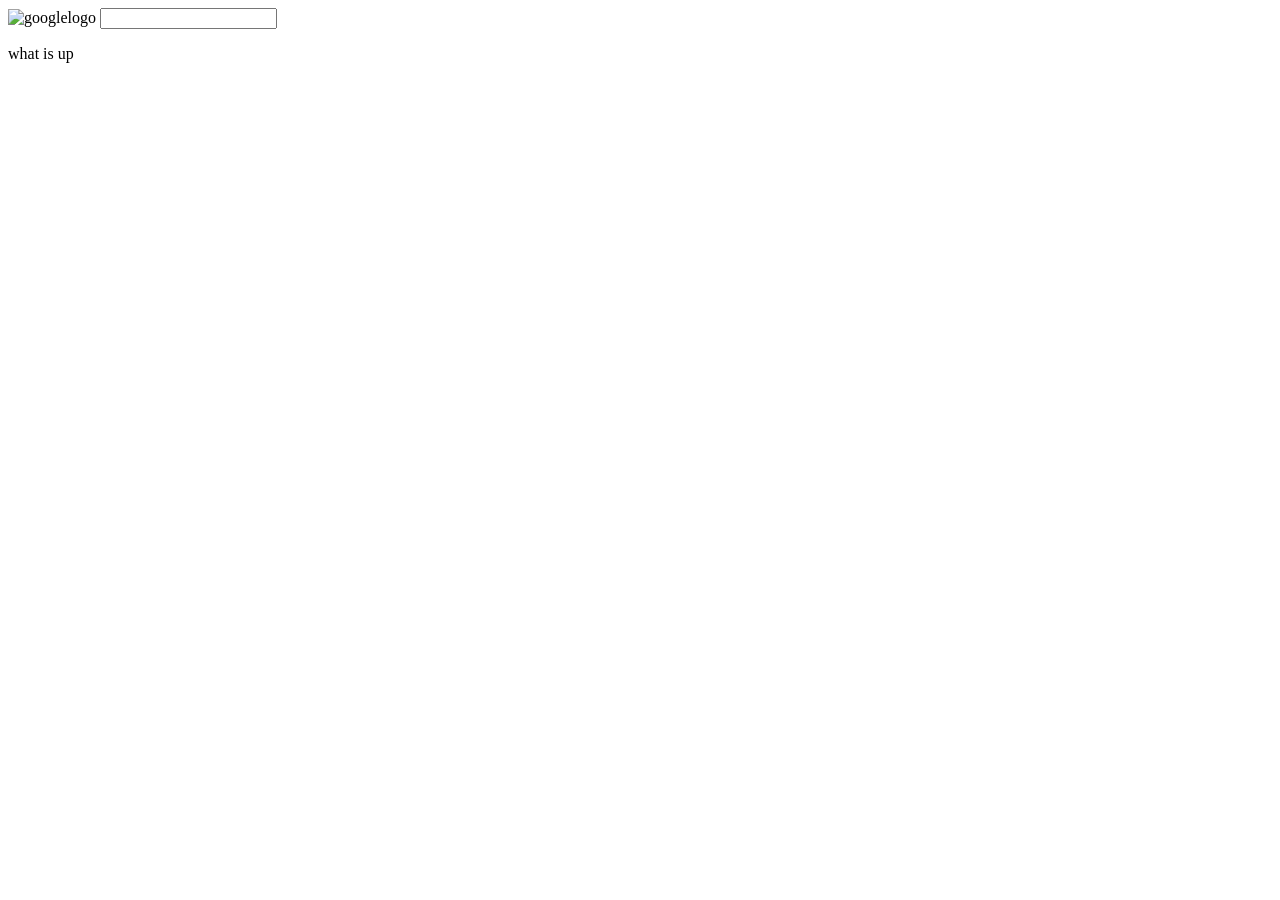
==== googlehomepage.html @ 0bae2409 "css problems" ====
<!DOCTYPE html>
<html>
    <head>
    <link rel="stylesheet" 
    ref="googlehomepage.css">
    </head>
        <body>        
    <img
    src="https://www.google.com/images/branding/googlelogo/1x/googlelogo_color_272x92dp.png"
    alt="googlelogo"
    class="center">

        <input type="text">
        <p>what is up</p>
    </body>
</html>
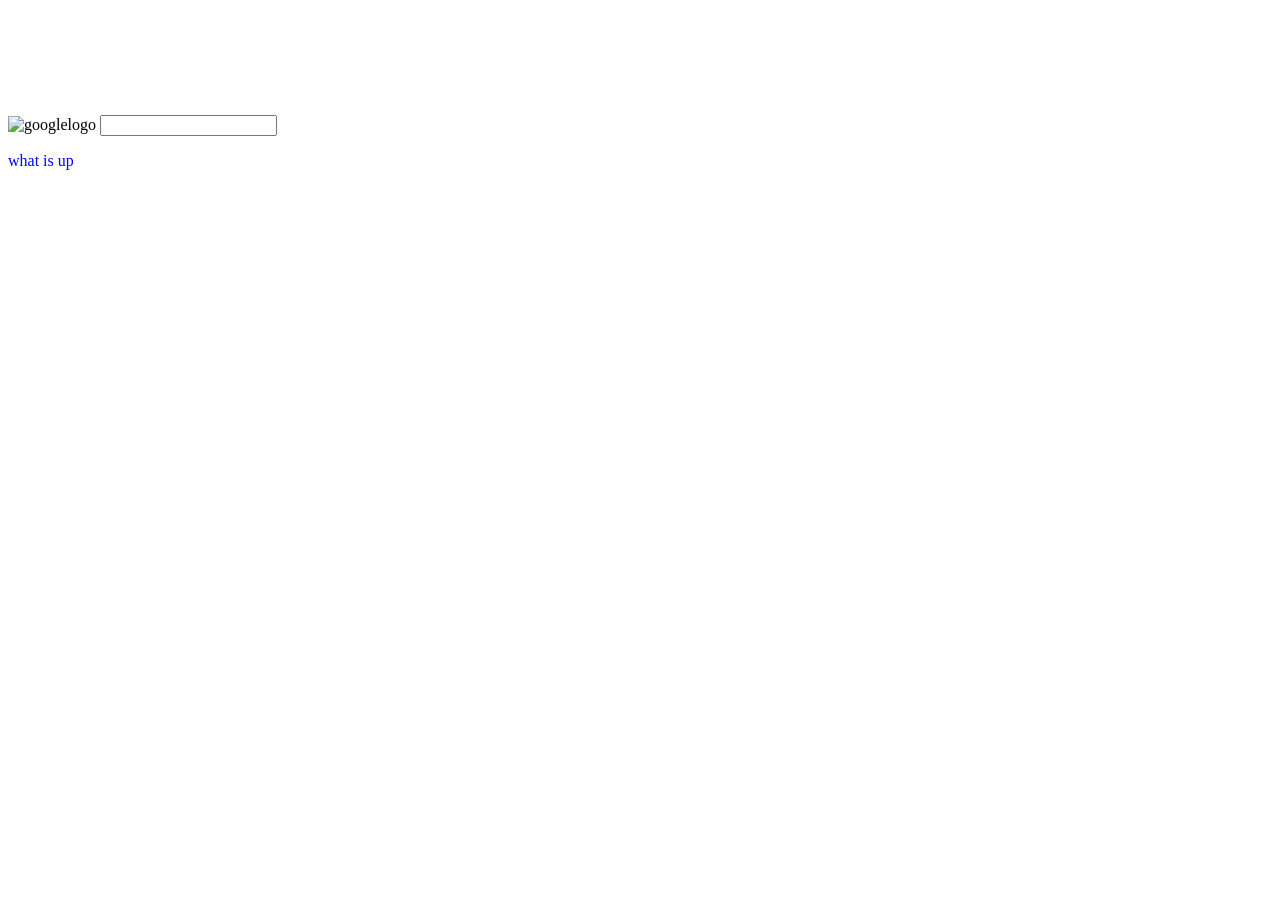
==== commit 65b845ab: "fixed problem" ====
--- a/googlehomepage.html
+++ b/googlehomepage.html
@@ -1,8 +1,9 @@
 <!DOCTYPE html>
 <html>
     <head>
+        <title>Google </title>
     <link rel="stylesheet" 
-    ref="googlehomepage.css">
+    href="googlehomepage.css">
     </head>
         <body>        
     <img
--- a/googlehomepage.css
+++ b/googlehomepage.css
@@ -0,0 +1,6 @@
+.center {
+padding-top: 108px;
+}
+p{
+    color: blue
+}
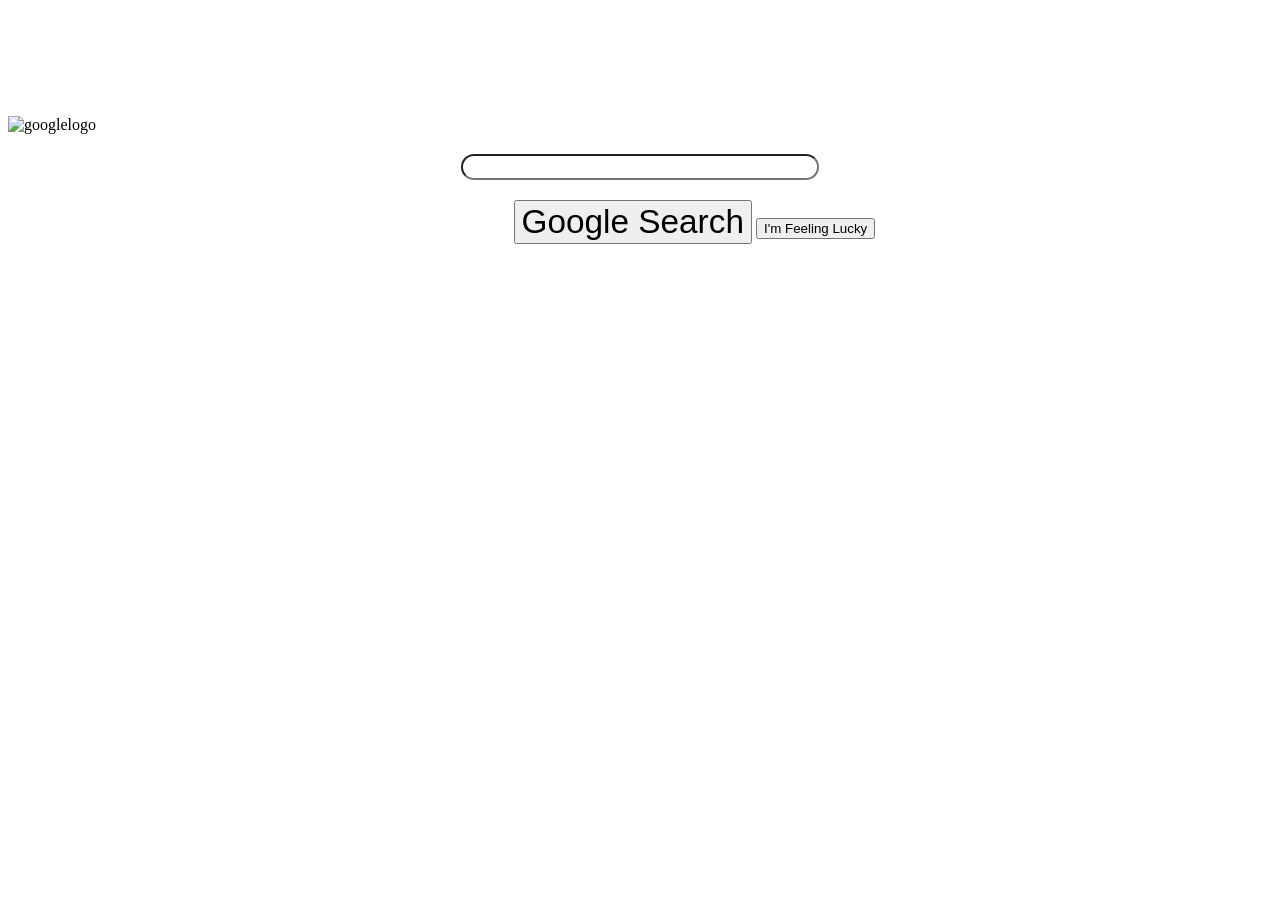
==== commit f638bc83: "First hour of work" ====
--- a/googlehomepage.html
+++ b/googlehomepage.html
@@ -11,7 +11,14 @@
     alt="googlelogo"
     class="center">
 
-        <input type="text">
-        <p>what is up</p>
+        <input type="text"
+        class="searchbox"
+        >
+
+        <input type="submit"
+        value="Google Search"
+        class="box">
+        
+        <input type="submit" value="I'm Feeling Lucky" class="box2">
     </body>
 </html>
--- a/googlehomepage.css
+++ b/googlehomepage.css
@@ -1,6 +1,20 @@
 .center {
+    display: block;
+margin-left: auto;
+margin-right:auto;
 padding-top: 108px;
 }
-p{
-    color: blue
+.searchbox {
+    display: block;
+    margin-left: auto;
+    margin-right: auto;
+    margin-top: 20px;
+    width: 350px;
+    height: 20px;
+    border-radius: 18px;
+}
+.box{
+margin-left: 40%;
+margin-top: 20px;
+font-size: 25pt;
 }
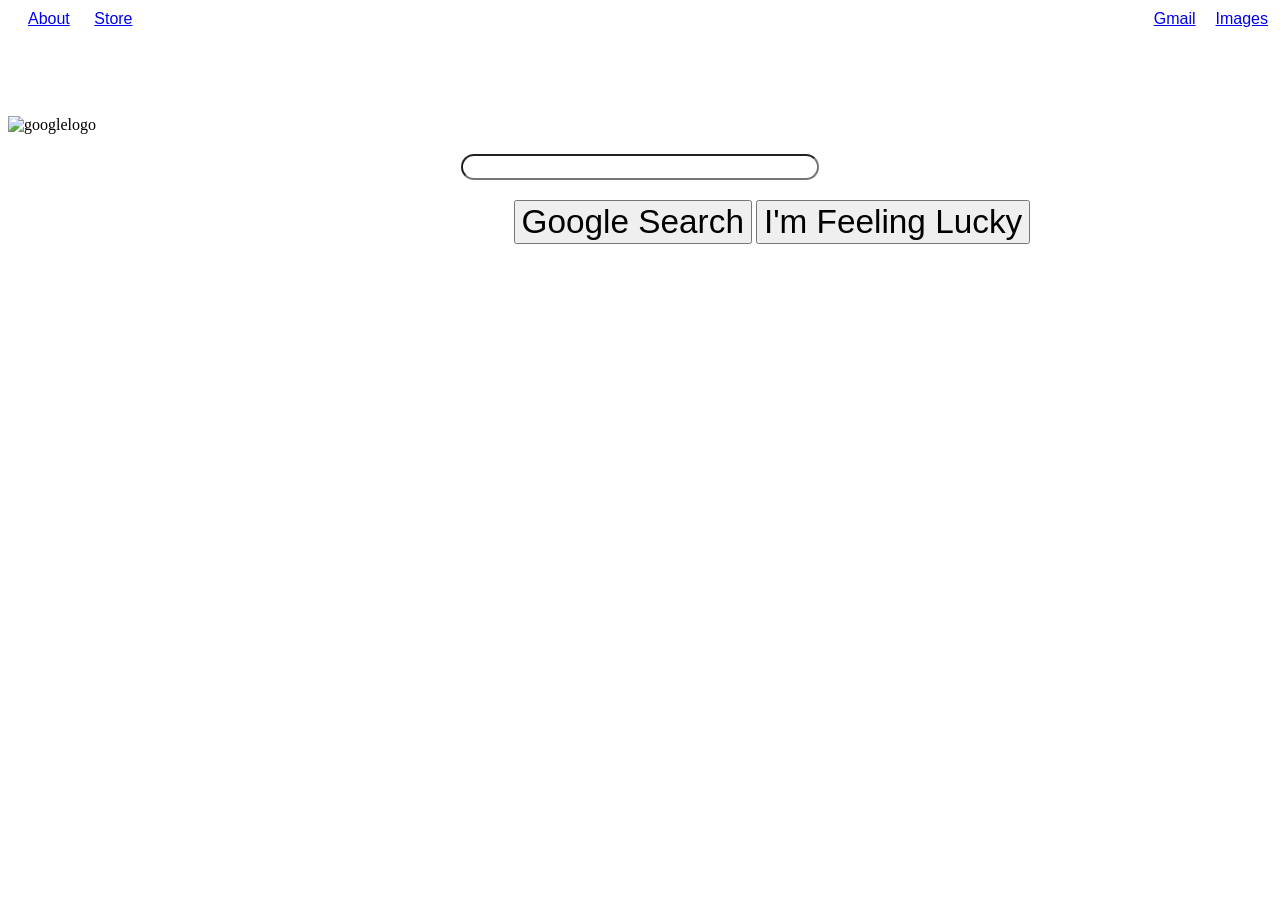
==== commit 98c2c369: "day 2 progress" ====
--- a/googlehomepage.html
+++ b/googlehomepage.html
@@ -4,6 +4,12 @@
         <title>Google </title>
     <link rel="stylesheet" 
     href="googlehomepage.css">
+    <ul id="top">
+        <li><a href="https://www.google.com">About</a></li>
+        <li><a href="https://www.google.com">Store</a></li>
+        <li><a class="right" href="https://www.google.com">Images</a></li>
+        <li><a class="right" href="https://www.google.com">Gmail</a></li>
+    </ul>
     </head>
         <body>        
     <img
@@ -12,13 +18,14 @@
     class="center">
 
         <input type="text"
-        class="searchbox"
-        >
+        class="searchbox">
+    
 
         <input type="submit"
         value="Google Search"
         class="box">
         
-        <input type="submit" value="I'm Feeling Lucky" class="box2">
+        <input type="submit" value="I'm Feeling Lucky" id="box2">
+
     </body>
 </html>
--- a/googlehomepage.css
+++ b/googlehomepage.css
@@ -12,9 +12,35 @@
     width: 350px;
     height: 20px;
     border-radius: 18px;
+    background-image: url(https://www.gstatic.com/images/branding/googlemic/2x/googlemic_color_24dp.png);
+    background-repeat: no-repeat;
+    background-position: right;
+    background-size: 20px;
 }
 .box{
 margin-left: 40%;
 margin-top: 20px;
 font-size: 25pt;
+}
+#box2{
+font-size: 25pt;
+}
+ul{
+    list-style-type: none;
+    margin: 0;
+    padding: 0;
+    position:fixed;
+    width: 100%;
+    font-family: arial,sans-serif;
+}
+li{
+    display:inline;
+    margin-left: 20px;
+}
+#top{
+    top:10px;
+}
+.right{
+    margin-right: 20px;
+    float: right;
 }
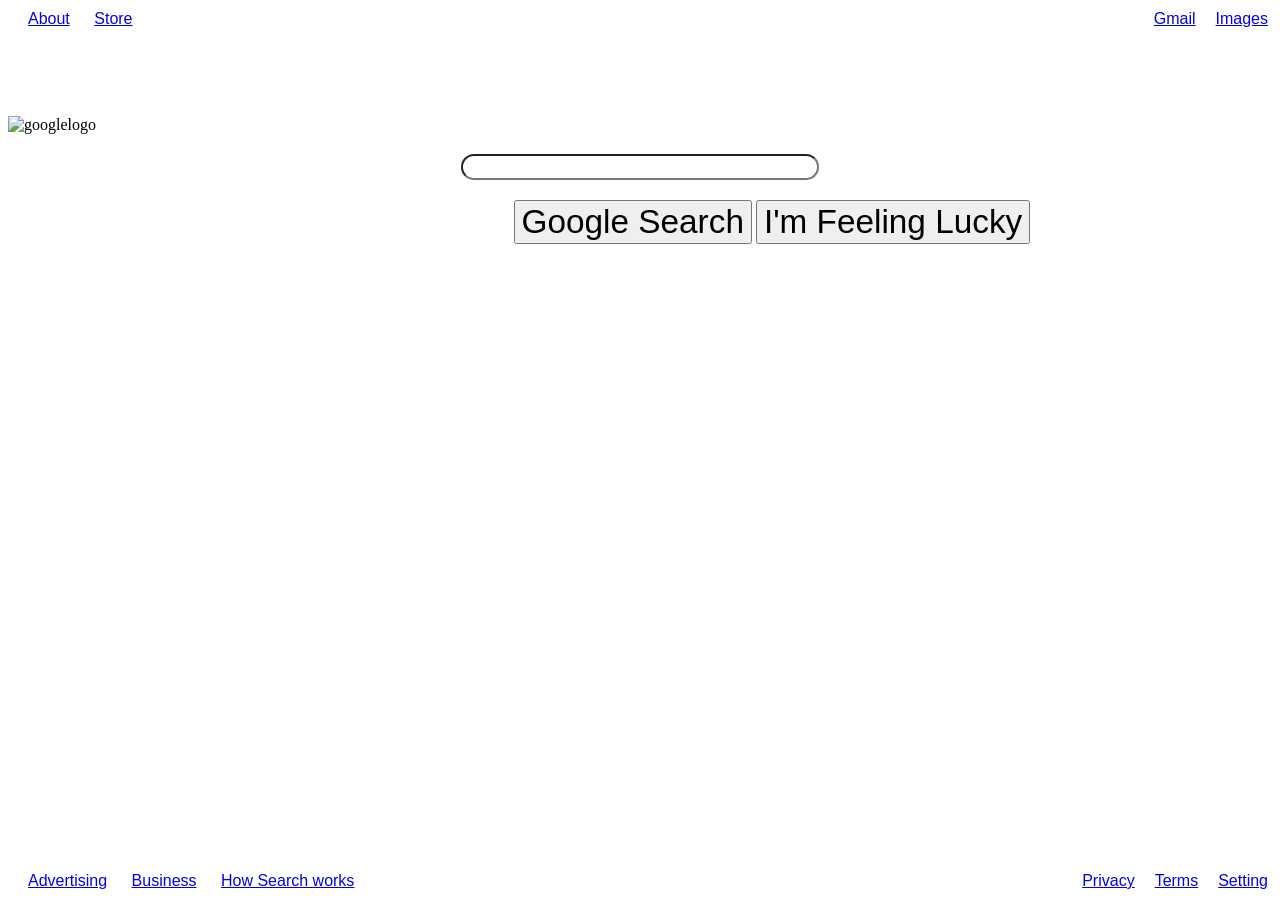
==== commit dcf2b035: "with footer" ====
--- a/googlehomepage.html
+++ b/googlehomepage.html
@@ -26,6 +26,16 @@
         class="box">
         
         <input type="submit" value="I'm Feeling Lucky" id="box2">
-
+        
     </body>
+    <footer>
+        <ul id="bottom">
+            <li><a href="https://www.google.com">Advertising</a></li>
+            <li><a href="https://www.google.com">Business</a></li>
+            <li><a href="https://www.google.com">How Search works</a></li>
+            <li><a class="right" href="https://www.google.com">Setting</a></li>
+            <li><a class="right" href="https://www.google.com">Terms</a></li>
+            <li><a class="right" href="https://www.google.com">Privacy</a></li>
+        </ul>
+    </footer>
 </html>
--- a/googlehomepage.css
+++ b/googlehomepage.css
@@ -43,4 +43,7 @@
 .right{
     margin-right: 20px;
     float: right;
+}
+#bottom{
+    bottom:10px;
 }
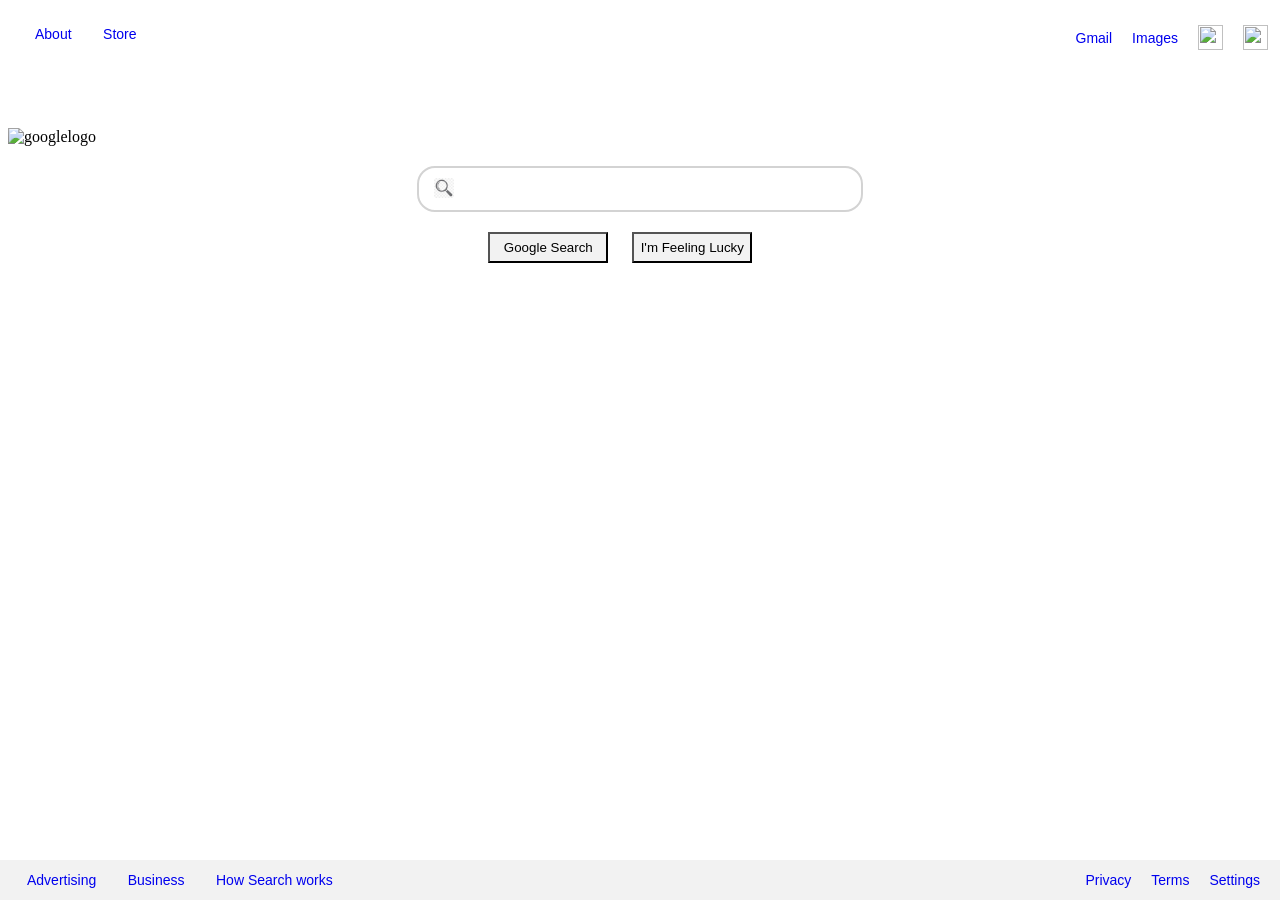
==== commit d0498f9e: "Complete" ====
--- a/googlehomepage.html
+++ b/googlehomepage.html
@@ -5,10 +5,15 @@
     <link rel="stylesheet" 
     href="googlehomepage.css">
     <ul id="top">
-        <li><a href="https://www.google.com">About</a></li>
-        <li><a href="https://www.google.com">Store</a></li>
+        <li><a class="lefts" href="https://www.google.com">About</a></li>
+        <li><a class="lefts" href="https://www.google.com">Store</a></li>        
+<li><a class="image" href="http://www.google.com"><img
+            src=https://i7.pngguru.com/preview/733/876/843/computer-icons-google-account-icon-design-login-others.jpg width="25"
+            height="25"></a></li>
+        <li><a class="image" href="http://www.google.com"><img src=https://cdn3.iconfinder.com/data/icons/google-material-design-icons/48/ic_apps_48px-512.png width = "25" height="25"></a></li>
         <li><a class="right" href="https://www.google.com">Images</a></li>
         <li><a class="right" href="https://www.google.com">Gmail</a></li>
+        
     </ul>
     </head>
         <body>        
@@ -19,7 +24,7 @@
 
         <input type="text"
         class="searchbox">
-    
+
 
         <input type="submit"
         value="Google Search"
@@ -33,9 +38,9 @@
             <li><a href="https://www.google.com">Advertising</a></li>
             <li><a href="https://www.google.com">Business</a></li>
             <li><a href="https://www.google.com">How Search works</a></li>
-            <li><a class="right" href="https://www.google.com">Setting</a></li>
-            <li><a class="right" href="https://www.google.com">Terms</a></li>
-            <li><a class="right" href="https://www.google.com">Privacy</a></li>
+            <li><a class="bottomright" href="https://www.google.com">Settings</a></li>
+            <li><a class="bottomright" href="https://www.google.com">Terms</a></li>
+            <li><a class="bottomright" href="https://www.google.com">Privacy</a></li>
         </ul>
     </footer>
 </html>
--- a/googlehomepage.css
+++ b/googlehomepage.css
@@ -2,28 +2,42 @@
     display: block;
 margin-left: auto;
 margin-right:auto;
-padding-top: 108px;
+padding-top: 120px;
 }
 .searchbox {
     display: block;
     margin-left: auto;
     margin-right: auto;
     margin-top: 20px;
-    width: 350px;
-    height: 20px;
+    width: 400px;
+    height: 40px;
     border-radius: 18px;
-    background-image: url(https://www.gstatic.com/images/branding/googlemic/2x/googlemic_color_24dp.png);
+    background-image: url([data-uri]),url(https://www.gstatic.com/images/branding/googlemic/2x/googlemic_color_24dp.png);
     background-repeat: no-repeat;
-    background-position: right;
+    background-position-x: 15px,415px;
+    background-position-y: 10px;
     background-size: 20px;
+    background-blend-mode: lighten, none;
+    border-color: lightgray;
+    border-style: solid;
+    padding-left: 40px;
+    font-family: arial,sans-serif;
+    font-size: 13px;
 }
 .box{
-margin-left: 40%;
+margin-left: 38%;
 margin-top: 20px;
-font-size: 25pt;
+font-size: 10pt;
+height: 23pt;
+width:120px;
+background-color: #f2f2f2;
 }
 #box2{
-font-size: 25pt;
+background-color: #f2f2f2;
+font-size: 10pt;
+width: 120px;
+height: 23pt;
+margin-left: 20px;
 }
 ul{
     list-style-type: none;
@@ -32,18 +46,43 @@
     position:fixed;
     width: 100%;
     font-family: arial,sans-serif;
+    color:black;
 }
 li{
     display:inline;
-    margin-left: 20px;
+    padding-left: 27px;
+    font-size: 14px;
 }
 #top{
-    top:10px;
+    top:25px;
 }
-.right{
+.right, .bottomright{
     margin-right: 20px;
     float: right;
 }
 #bottom{
-    bottom:10px;
+    left: 0;
+    bottom:0;
+    border: 1px solid;
+    background-color:#f2f2f2;
+    line-height: 40px;
+    border-style: none;
+    width: 100%;
+
+}
+a:link{
+    text-decoration: none;
+}
+a:hover{
+    text-decoration: underline;
+}
+a:visited{
+   color: black;
+}
+.image{
+    margin-right: 20px;
+    float: right;
+}
+.lefts, .right{
+    margin-top: 5px;
 }
